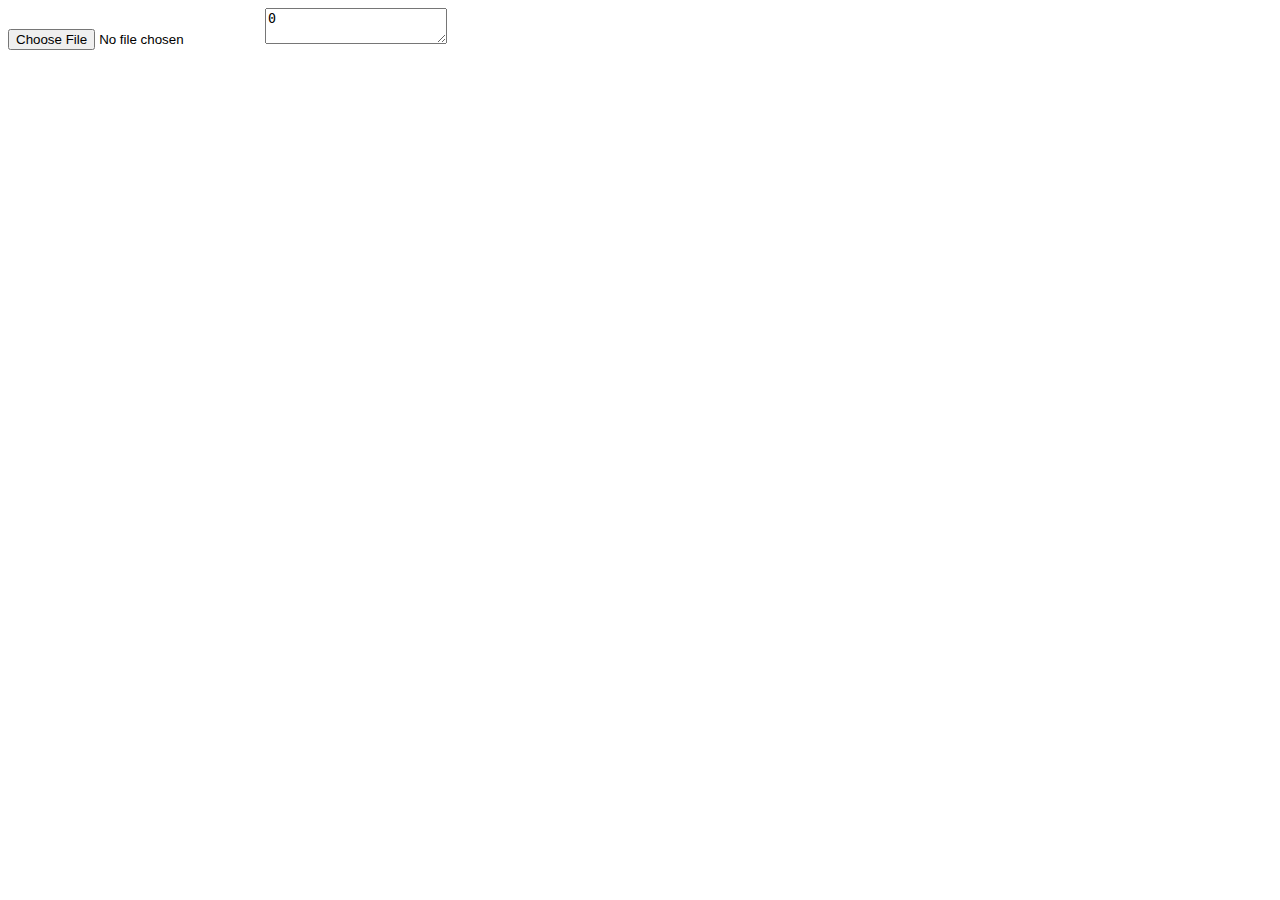
==== inventory.html @ b6865071 "init" ====
<!DOCTYPE html>
<html>

<head>
    <script src='sql-browser.min.js'></script>
    <script>
        (async () => {
            let res = await fetch('inventory.sqlite');
            let arrayBuffer = await res.arrayBuffer();
            let uInt8Array = new Uint8Array(arrayBuffer);
            let db = new SQL.Database(uInt8Array);
        })();
    </script>
    <input id='upload' type='file' />
</head>

<body>

    <textarea id="field1"></textarea>
    <script src="inventory.js"></script>
</body>

</html>
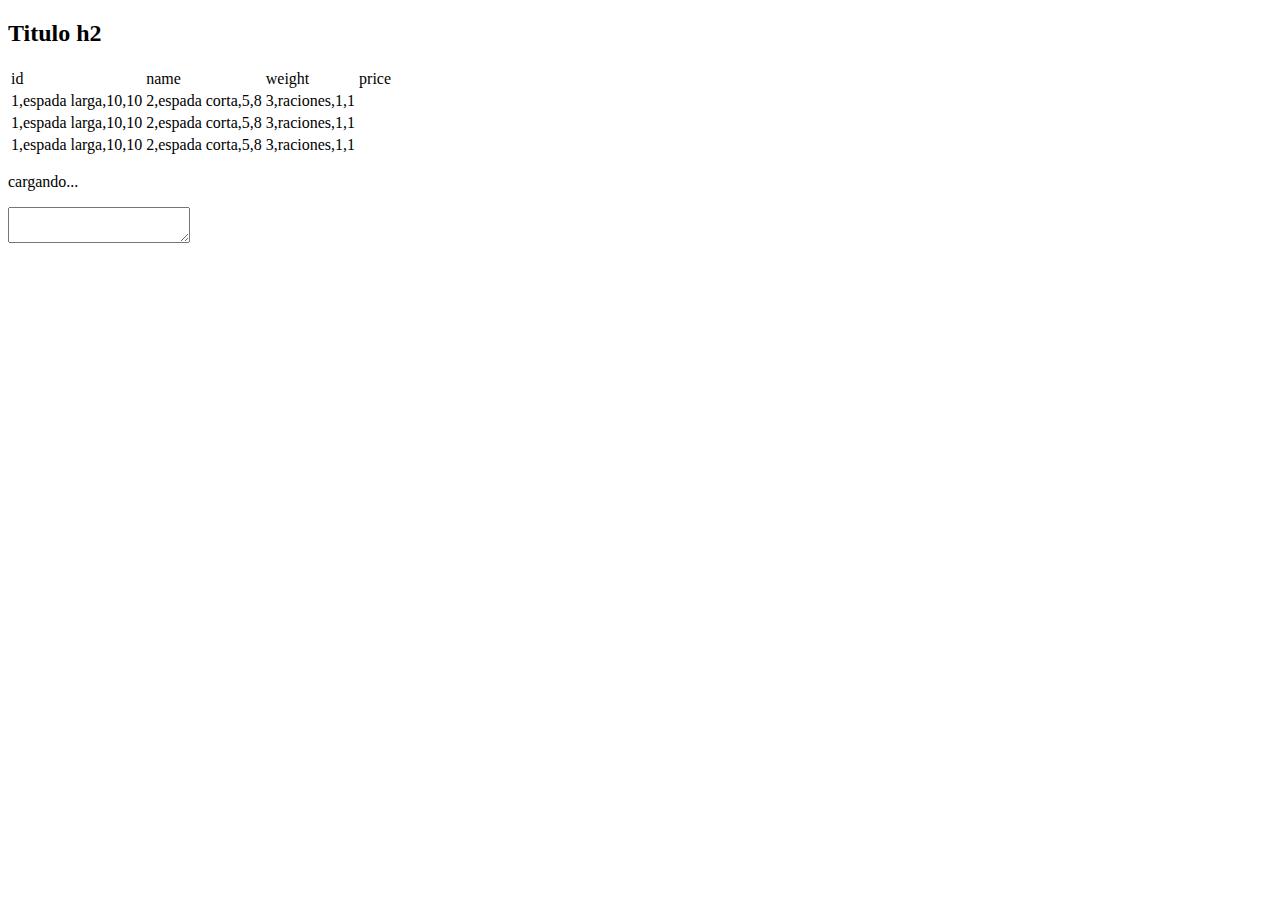
==== commit 15b1e904: "fix -.-" ====
--- a/inventory.html
+++ b/inventory.html
@@ -3,21 +3,14 @@
 
 <head>
     <script src='sql-browser.min.js'></script>
-    <script>
-        (async () => {
-            let res = await fetch('inventory.sqlite');
-            let arrayBuffer = await res.arrayBuffer();
-            let uInt8Array = new Uint8Array(arrayBuffer);
-            let db = new SQL.Database(uInt8Array);
-        })();
-    </script>
-    <input id='upload' type='file' />
 </head>
 
 <body>
-
+  <h2>Titulo h2</h2>
+  <div id="divtable"></div>
+<p id="p">cargando...</p>
     <textarea id="field1"></textarea>
     <script src="inventory.js"></script>
 </body>
 
-</html>+</html>
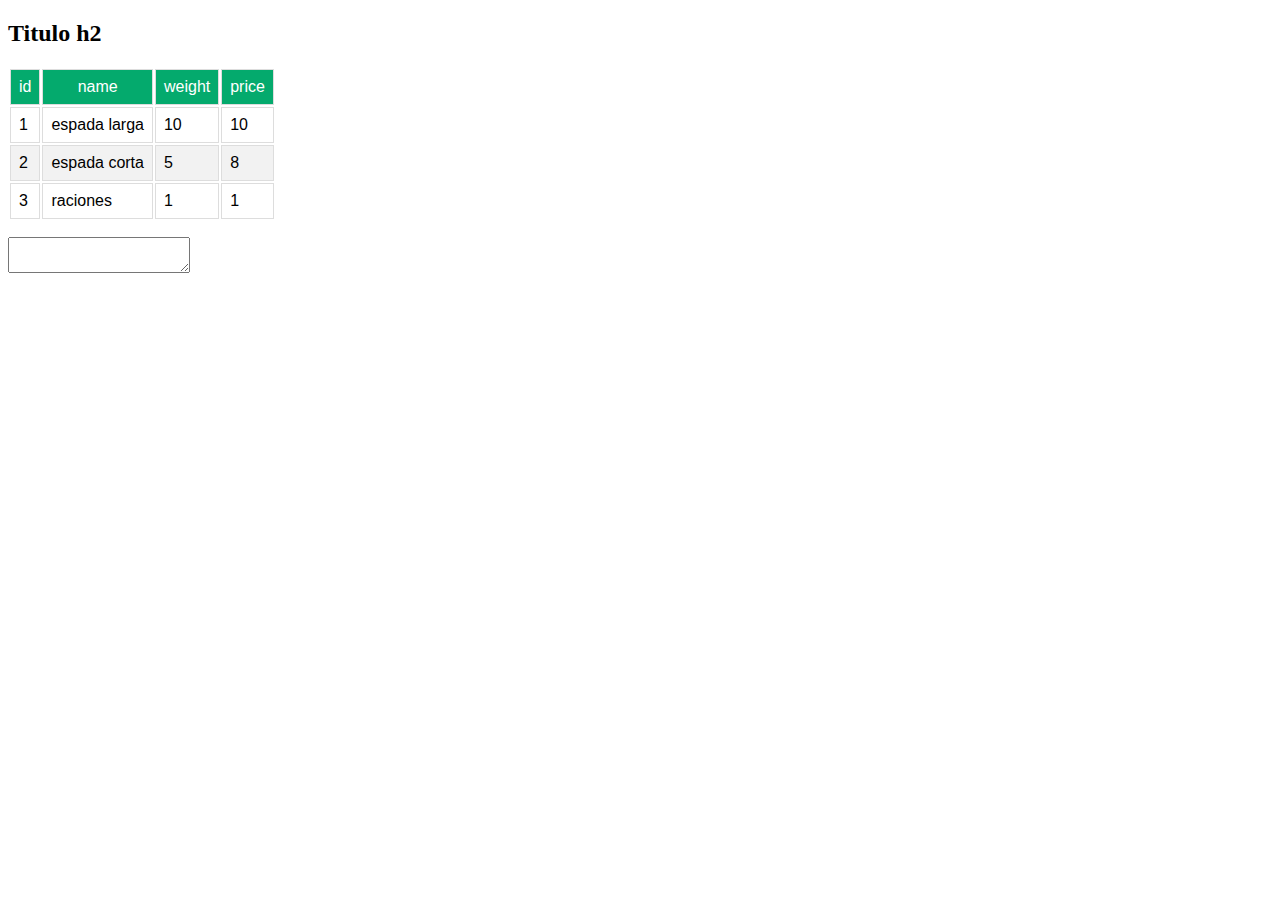
==== commit 2f267fe6: "221116pc" ====
--- a/inventory.html
+++ b/inventory.html
@@ -3,12 +3,13 @@
 
 <head>
     <script src='sql-browser.min.js'></script>
+    <link rel="stylesheet" type="text/css" href="inventory.css" media="screen" />
 </head>
 
 <body>
   <h2>Titulo h2</h2>
-  <div id="divtable"></div>
-<p id="p">cargando...</p>
+  <div id="divtable">cargando...</div>
+<p id="p"></p>
     <textarea id="field1"></textarea>
     <script src="inventory.js"></script>
 </body>
--- a/inventory.css
+++ b/inventory.css
@@ -0,0 +1,22 @@
+#divtable {
+    font-family: Arial, Helvetica, sans-serif;
+    border-collapse: collapse;
+    width: 100%;
+  }
+  
+  #divtable td, #divtable thead {
+    border: 1px solid #ddd;
+    padding: 8px;
+  }
+  
+  #divtable tr:nth-child(even){background-color: #f2f2f2;}
+  
+  #divtable tr:hover {background-color: #ddd;}
+  
+  #divtable thead {
+    padding-top: 12px;
+    padding-bottom: 12px;
+    text-align: center;
+    background-color: #04AA6D;
+    color: white;
+  }